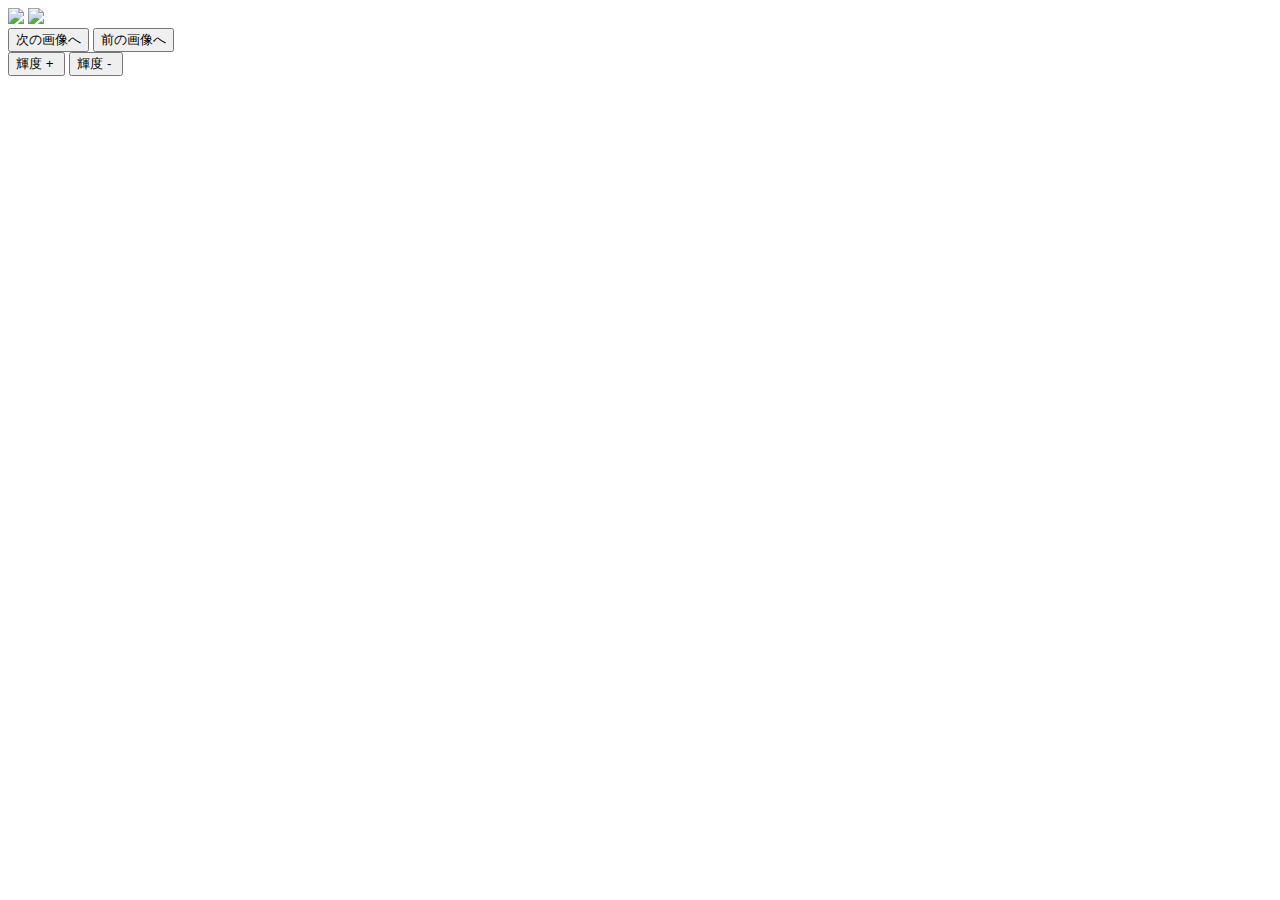
==== templates/index.html @ 8e0c29a9 "Add files" ====
<!DOCTYPE html>
<html>

<head>
    <meta charset="UTF-8">
    <link rel="stylesheet" type="text/css" href="static/css/style.css">
</head>

<body>
    <div id="controller">
        <div id="preview">
            <img class="frame" src="static/panel.png" />
            <img class="led" src="static/yamanote.png" />
        </div>
        <div id="change_image">
            <input type="button" id="next" class="button" value="次の画像へ">
            <input type="button" id="prev" class="button" value="前の画像へ">
        </div>
        <div id="change_brightness">
            <input type="button" id="bright+" class="button" value="輝度 + ">
            <input type="button" id="bright-" class="button" value="輝度 - ">
        </div>
    </div>
    <script src="/static/js/index.js"></script>
</body>

</html>
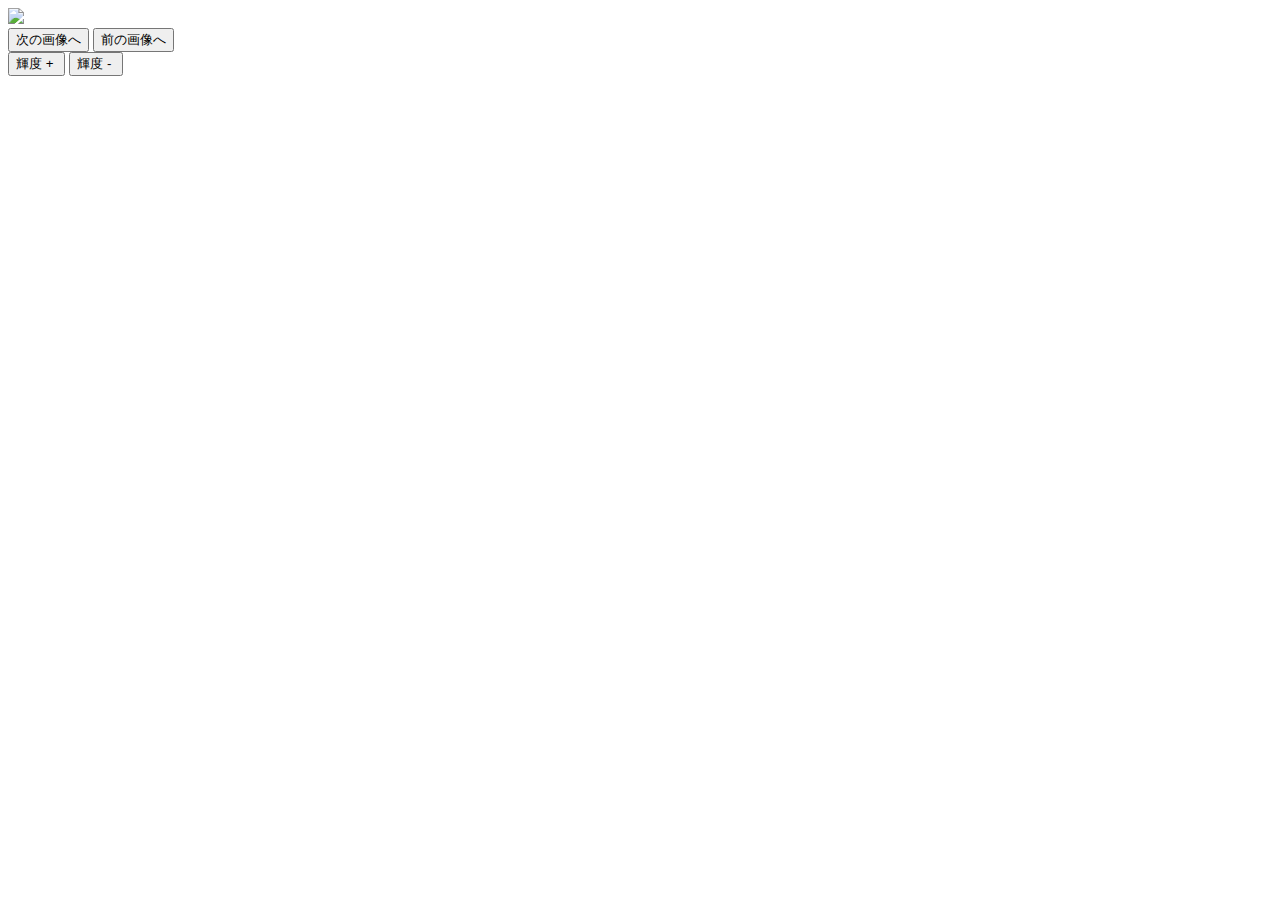
==== commit e771f27f: "全体を調整" ====
--- a/templates/index.html
+++ b/templates/index.html
@@ -9,8 +9,8 @@
 <body>
     <div id="controller">
         <div id="preview">
-            <img class="frame" src="static/panel.png" />
-            <img class="led" src="static/yamanote.png" />
+            <img id="frame" src="static/panel.png" />
+            <img id="led" src = ""/>
         </div>
         <div id="change_image">
             <input type="button" id="next" class="button" value="次の画像へ">
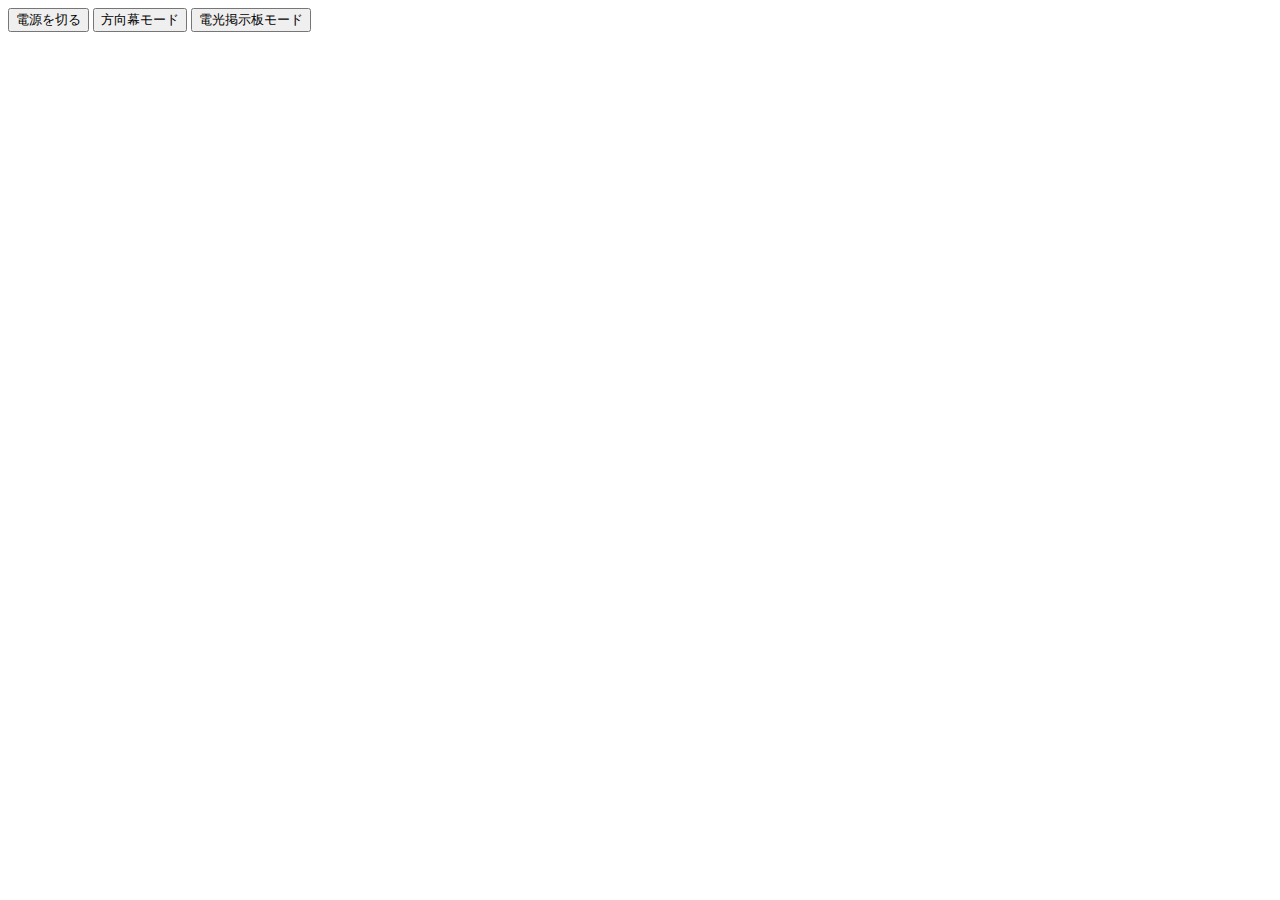
==== commit 643afd12: "電源ボタンを追加" ====
--- a/templates/index.html
+++ b/templates/index.html
@@ -1,27 +1,14 @@
 <!DOCTYPE html>
 <html>
-
-<head>
-    <meta charset="UTF-8">
-    <link rel="stylesheet" type="text/css" href="static/css/style.css">
-</head>
-
-<body>
-    <div id="controller">
-        <div id="preview">
-            <img id="frame" src="static/panel.png" />
-            <img id="led" src = ""/>
+    <head>
+        <link rel="stylesheet" type="text/css" href="static/css/index.css">
+    </head>
+    <body>
+        <div id="controller">
+            <input type="button" id = "btn_shutdown" class="button" value="電源を切る">
+            <input type="button" id = "btn_rollsign" class="button" value="方向幕モード">
+            <input type="button" id = "btn_signboard" class="button" value="電光掲示板モード"> 
         </div>
-        <div id="change_image">
-            <input type="button" id="next" class="button" value="次の画像へ">
-            <input type="button" id="prev" class="button" value="前の画像へ">
-        </div>
-        <div id="change_brightness">
-            <input type="button" id="bright+" class="button" value="輝度 + ">
-            <input type="button" id="bright-" class="button" value="輝度 - ">
-        </div>
-    </div>
-    <script src="/static/js/index.js"></script>
-</body>
-
+        <script src="/static/js/index.js"></script>
+    </body>
 </html>